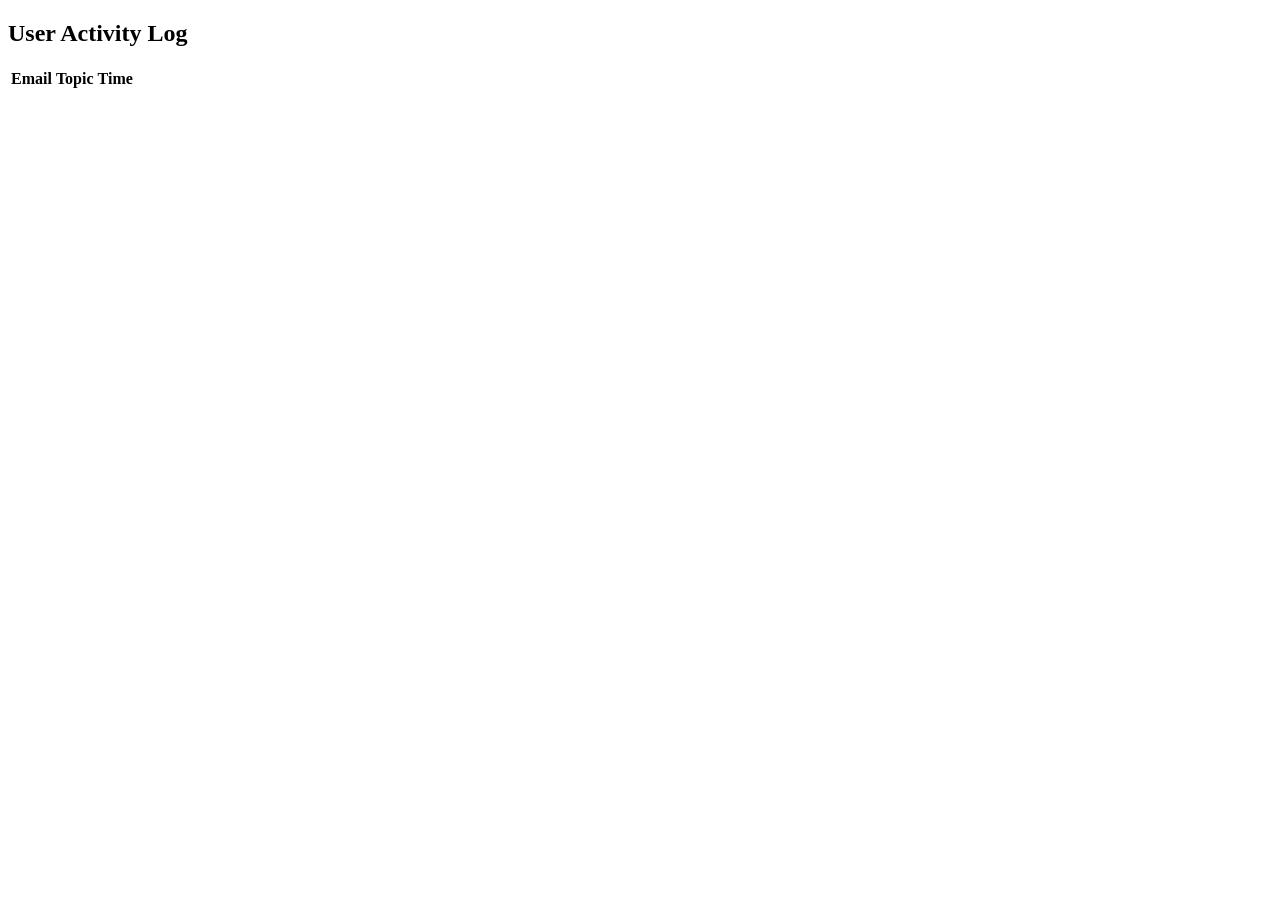
==== activity.html @ 3f004e96 "Create activity.html" ====
<!DOCTYPE html>
<html>
<head>
  <title>User Activity</title>
  <link rel="stylesheet" href="style.css">
</head>
<body>

  <h2>User Activity Log</h2>

  <table>
    <thead>
      <tr>
        <th>Email</th>
        <th>Topic</th>
        <th>Time</th>
      </tr>
    </thead>
    <tbody id="data"></tbody>
  </table>

  <script>
    const activity = JSON.parse(localStorage.getItem("activity")) || [];
    const table = document.getElementById("data");

    activity.forEach(item => {
      table.innerHTML += `
        <tr>
          <td>${item.email}</td>
          <td>${item.topic}</td>
          <td>${item.time}</td>
        </tr>
      `;
    });
  </script>

</body>
</html>
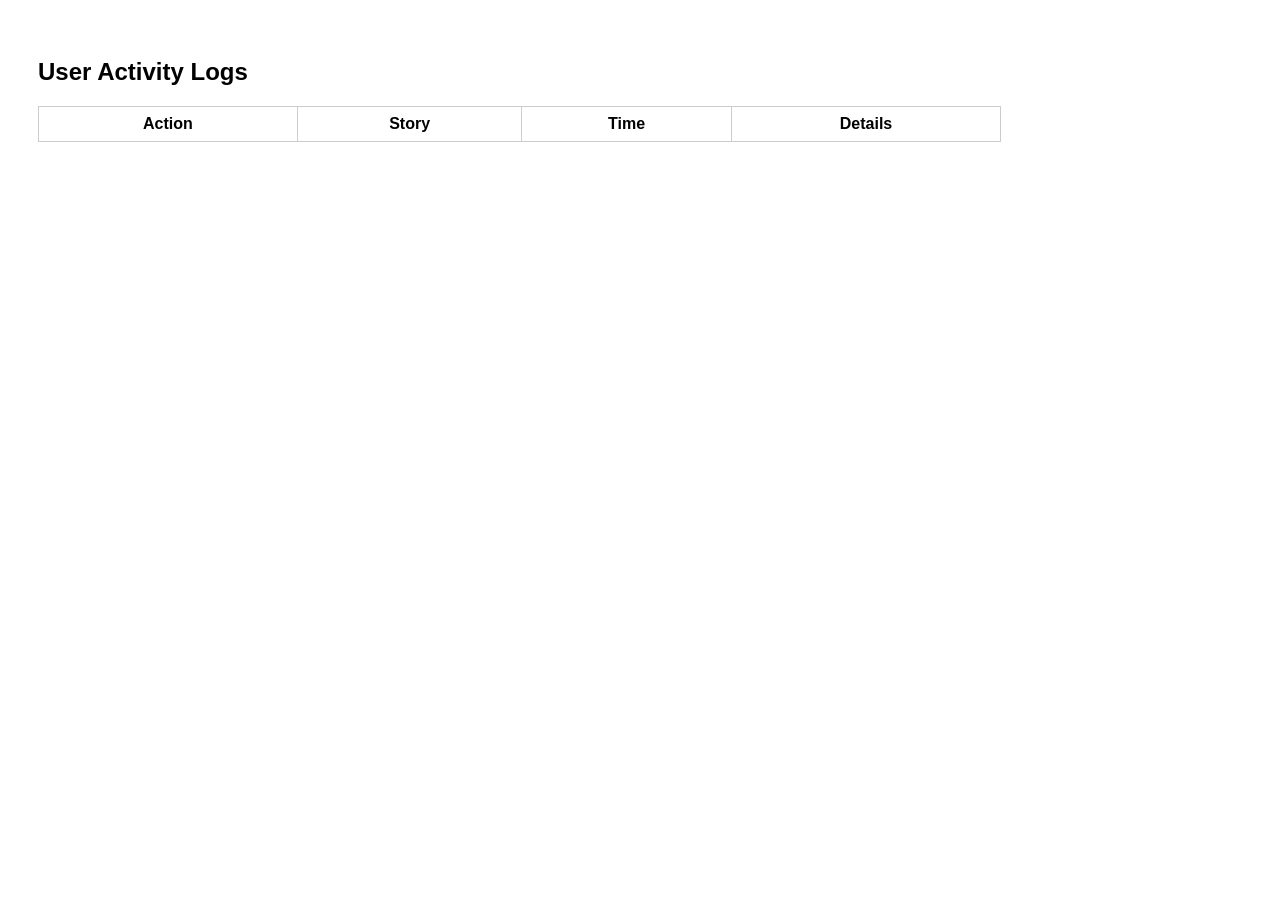
==== commit f3ba1d08: "Update activity.html" ====
--- a/activity.html
+++ b/activity.html
@@ -1,38 +1,40 @@
 <!DOCTYPE html>
 <html>
 <head>
-  <title>User Activity</title>
+  <title>Activity Logs</title>
   <link rel="stylesheet" href="style.css">
 </head>
 <body>
 
-  <h2>User Activity Log</h2>
+<h2>User Activity Logs</h2>
 
-  <table>
-    <thead>
+<table>
+  <thead>
+    <tr>
+      <th>Action</th>
+      <th>Story</th>
+      <th>Time</th>
+      <th>Details</th>
+    </tr>
+  </thead>
+  <tbody id="logs"></tbody>
+</table>
+
+<script>
+  const logs = JSON.parse(localStorage.getItem("activityLogs")) || [];
+  const table = document.getElementById("logs");
+
+  logs.forEach(log => {
+    table.innerHTML += `
       <tr>
-        <th>Email</th>
-        <th>Topic</th>
-        <th>Time</th>
+        <td>${log.action}</td>
+        <td>${log.story}</td>
+        <td>${log.time}</td>
+        <td>${log.details || "-"}</td>
       </tr>
-    </thead>
-    <tbody id="data"></tbody>
-  </table>
-
-  <script>
-    const activity = JSON.parse(localStorage.getItem("activity")) || [];
-    const table = document.getElementById("data");
-
-    activity.forEach(item => {
-      table.innerHTML += `
-        <tr>
-          <td>${item.email}</td>
-          <td>${item.topic}</td>
-          <td>${item.time}</td>
-        </tr>
-      `;
-    });
-  </script>
+    `;
+  });
+</script>
 
 </body>
 </html>
--- a/style.css
+++ b/style.css
@@ -0,0 +1,35 @@
+body {
+  font-family: Arial, sans-serif;
+  padding: 30px;
+}
+
+input, button {
+  padding: 10px;
+  margin: 10px 0;
+  width: 250px;
+}
+
+ul {
+  list-style: none;
+  padding: 0;
+}
+
+li {
+  margin: 10px 0;
+  color: #0066cc;
+  cursor: pointer;
+}
+
+li:hover {
+  text-decoration: underline;
+}
+
+table {
+  border-collapse: collapse;
+  width: 80%;
+}
+
+th, td {
+  border: 1px solid #ccc;
+  padding: 8px;
+}
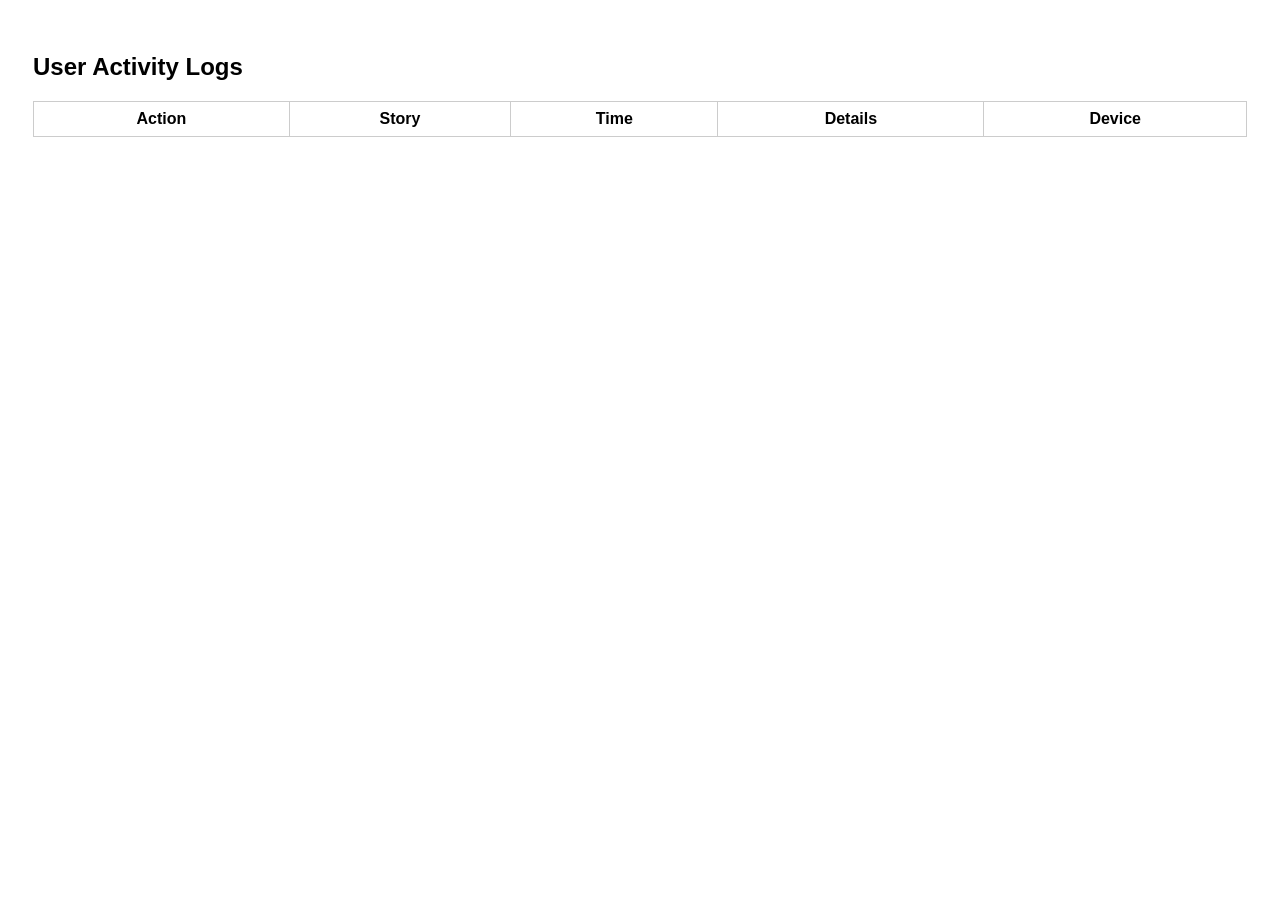
==== commit f62d5a50: "Update activity.html" ====
--- a/activity.html
+++ b/activity.html
@@ -15,6 +15,8 @@
       <th>Story</th>
       <th>Time</th>
       <th>Details</th>
+      <th>Device</th>
+      
     </tr>
   </thead>
   <tbody id="logs"></tbody>
@@ -31,6 +33,7 @@
         <td>${log.story}</td>
         <td>${log.time}</td>
         <td>${log.details || "-"}</td>
+         <td>${log.device || "-"}</td>
       </tr>
     `;
   });
--- a/style.css
+++ b/style.css
@@ -1,12 +1,6 @@
 body {
-  font-family: Arial, sans-serif;
-  padding: 30px;
-}
-
-input, button {
-  padding: 10px;
-  margin: 10px 0;
-  width: 250px;
+  font-family: Arial;
+  padding: 25px;
 }
 
 ul {
@@ -16,7 +10,7 @@
 
 li {
   margin: 10px 0;
-  color: #0066cc;
+  color: blue;
   cursor: pointer;
 }
 
@@ -24,9 +18,14 @@
   text-decoration: underline;
 }
 
+button {
+  padding: 10px 20px;
+  margin-top: 20px;
+}
+
 table {
   border-collapse: collapse;
-  width: 80%;
+  width: 100%;
 }
 
 th, td {
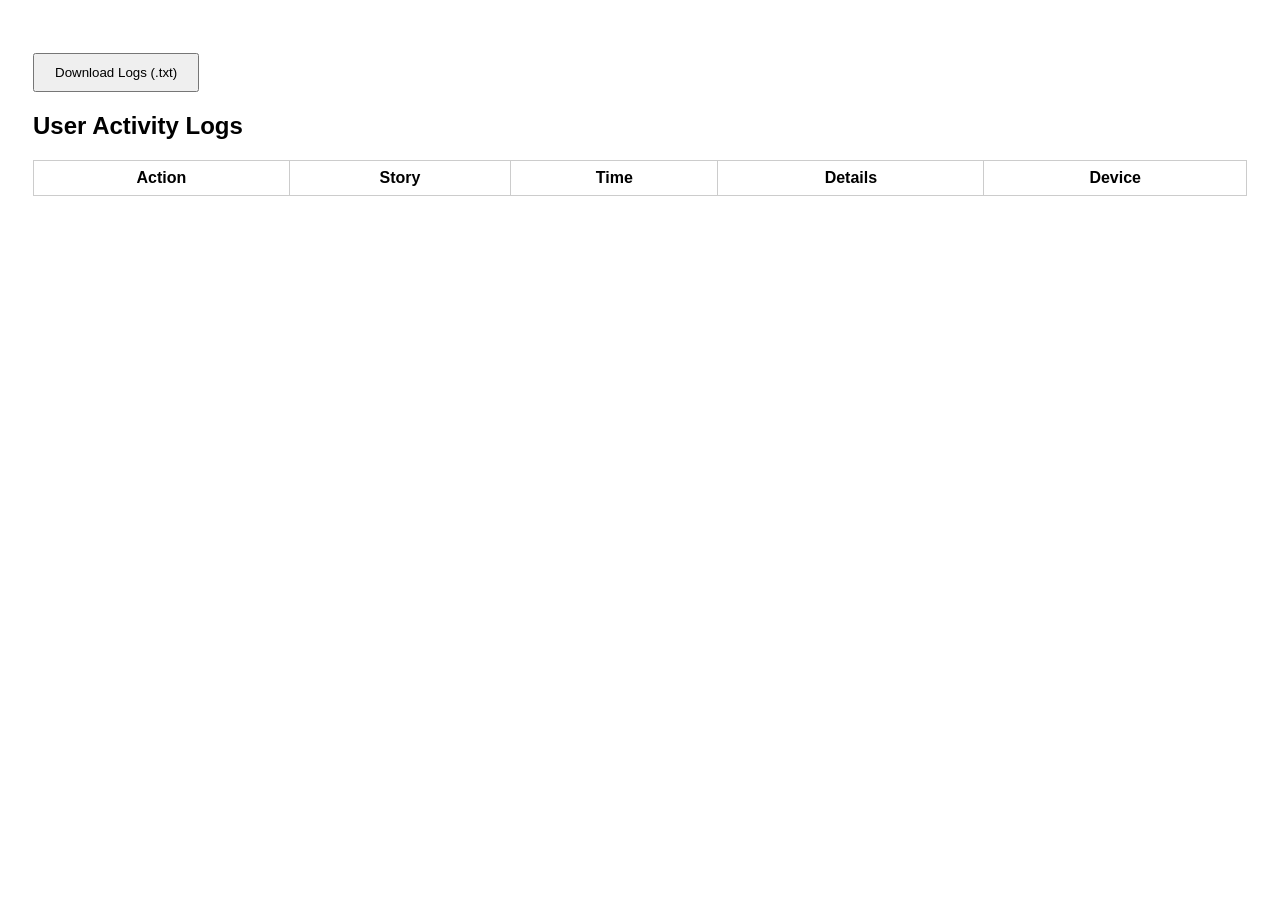
==== commit eeee7627: "Update activity.html" ====
--- a/activity.html
+++ b/activity.html
@@ -5,10 +5,10 @@
   <link rel="stylesheet" href="style.css">
 </head>
 <body>
-
+<button onclick="exportLogs()">Download Logs (.txt)</button>
 <h2>User Activity Logs</h2>
 
-<table>
+<table border="1" cellpadding="8">
   <thead>
     <tr>
       <th>Action</th>
@@ -16,7 +16,6 @@
       <th>Time</th>
       <th>Details</th>
       <th>Device</th>
-      
     </tr>
   </thead>
   <tbody id="logs"></tbody>
@@ -25,15 +24,26 @@
 <script>
   const logs = JSON.parse(localStorage.getItem("activityLogs")) || [];
   const table = document.getElementById("logs");
+  // Sort logs by most recent time
+  logs.sort((a, b) => new Date(b.time) - new Date(a.time));
 
   logs.forEach(log => {
+    const device = log.device
+      ? `
+        <strong>${log.device.deviceType}</strong><br>
+        ${log.device.browser}<br>
+        ${log.device.platform}<br>
+        ${log.device.screenResolution}
+      `
+      : "-";
+
     table.innerHTML += `
       <tr>
         <td>${log.action}</td>
-        <td>${log.story}</td>
+        <td>${log.story || "-"}</td>
         <td>${log.time}</td>
         <td>${log.details || "-"}</td>
-         <td>${log.device || "-"}</td>
+        <td>${device}</td>
       </tr>
     `;
   });
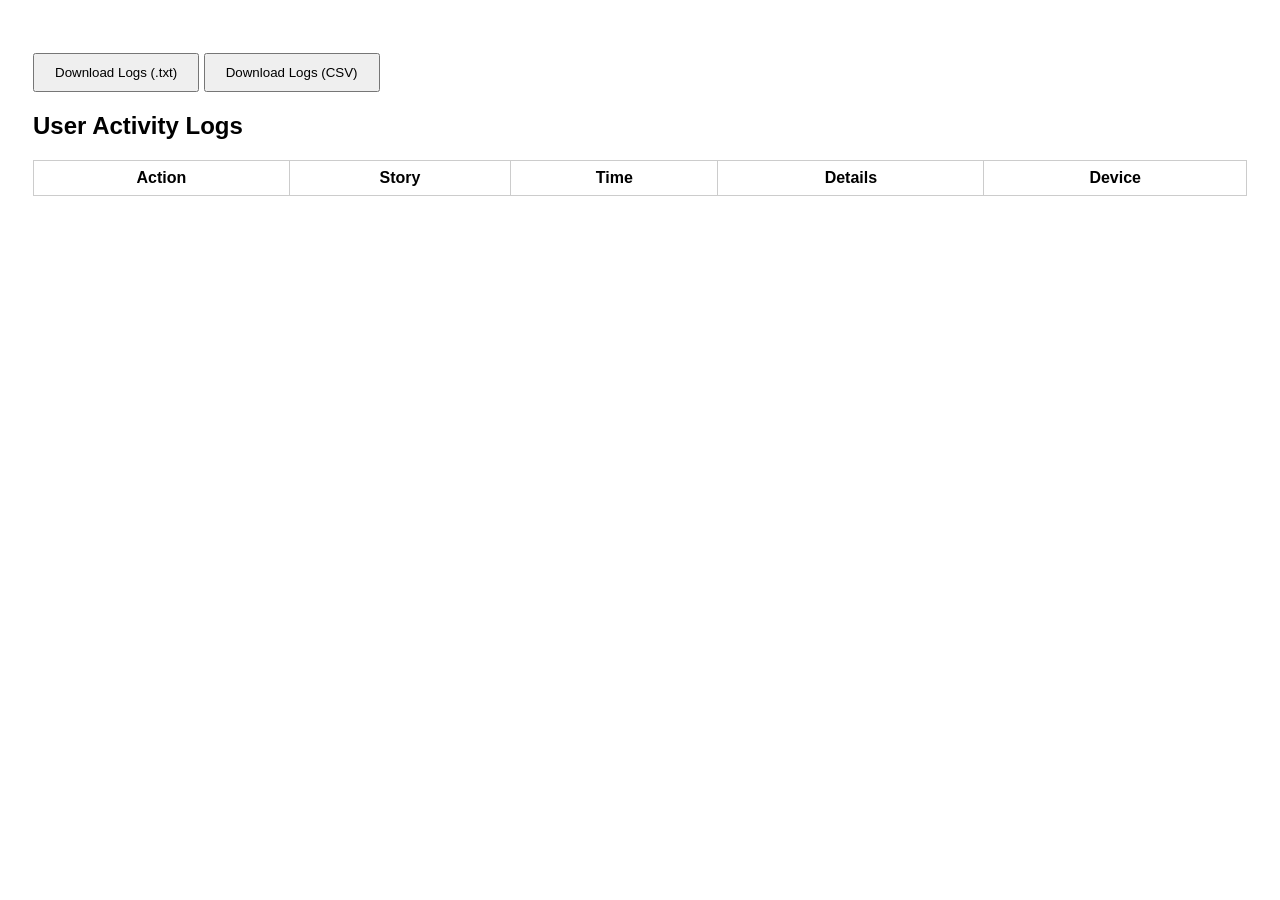
==== commit 4624fb41: "Update activity.html" ====
--- a/activity.html
+++ b/activity.html
@@ -6,6 +6,7 @@
 </head>
 <body>
 <button onclick="exportLogs()">Download Logs (.txt)</button>
+  <button onclick="downloadCSVLogs()">Download Logs (CSV)</button>
 <h2>User Activity Logs</h2>
 
 <table border="1" cellpadding="8">
